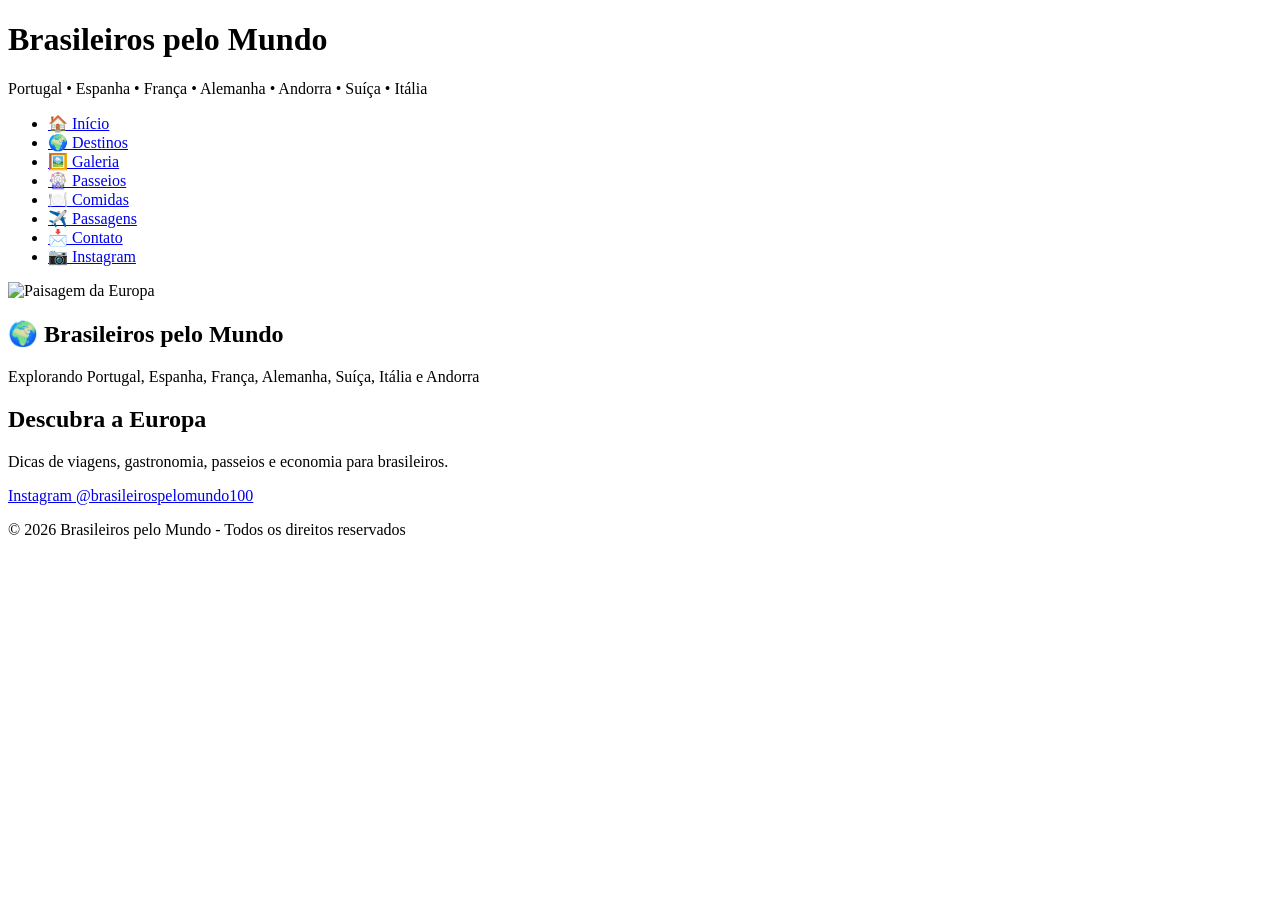
==== index.html @ 2f84879d "Add files via upload" ====
<!DOCTYPE html>
<html lang="pt-BR">

<head>
<meta charset="UTF-8">
<meta name="viewport" content="width=device-width, initial-scale=1.0">

<title>Brasileiros pelo Mundo | Dicas de Viagem na Europa</title>

<meta name="description" content="Site com dicas de viagens pela Europa: destinos, passeios, comidas e passagens baratas para brasileiros.">
<meta name="keywords" content="viagem, europa, turismo, brasileiros, destinos, passagens baratas">
<meta name="author" content="Brasileiros pelo Mundo">

<link rel="stylesheet" href="css/style.css">
</head>

<body>

<header>
    <h1>Brasileiros pelo Mundo</h1>
    <p>Portugal • Espanha • França • Alemanha • Andorra • Suíça • Itália</p>
</header>

<!-- MENU -->
<nav class="menu">
    <ul>
        <li><a href="index.html">🏠 Início</a></li>
        <li><a href="destinos.html">🌍 
        Destinos</a></li>
        <li><a href="galeria.html">🖼️ Galeria</a></li>
        <li><a href="passeios.html">🎡 Passeios</a></li>
        <li><a href="comidas.html">🍽️ Comidas</a></li>
        <li><a href="passagens.html">✈️ Passagens</a></li>
        <li><a href="contato.html">📩 Contato</a></li>
        <li>
            <a href="https://www.instagram.com/brasileirospelomundo100/" target="_blank">
                📷 Instagram
            </a>
        </li>
    </ul>
</nav>

<main>

<!-- HERO PRINCIPAL -->
<section class="hero">
    <img src="https://images.unsplash.com/photo-1526772662000-3f88f10405ff?auto=format&fit=crop&w=1200&q=70"
         alt="Paisagem da Europa">

    <div class="hero-text">
        <h2>🌍 Brasileiros pelo Mundo</h2>
        <p>Explorando Portugal, Espanha, França, Alemanha, Suíça, Itália e Andorra</p>
    </div>
</section>

<!-- SEGUNDA SEÇÃO -->
<section class="hero">
    <h2>Descubra a Europa</h2>
    <p>Dicas de viagens, gastronomia, passeios e economia para brasileiros.</p>

    <a class="btn" href="https://www.instagram.com/brasileirospelomundo100/" target="_blank">
        Instagram @brasileirospelomundo100
    </a>
</section>

</main>

<footer>
    <p>© 2026 Brasileiros pelo Mundo - Todos os direitos reservados</p>
</footer>

</body>
</html>
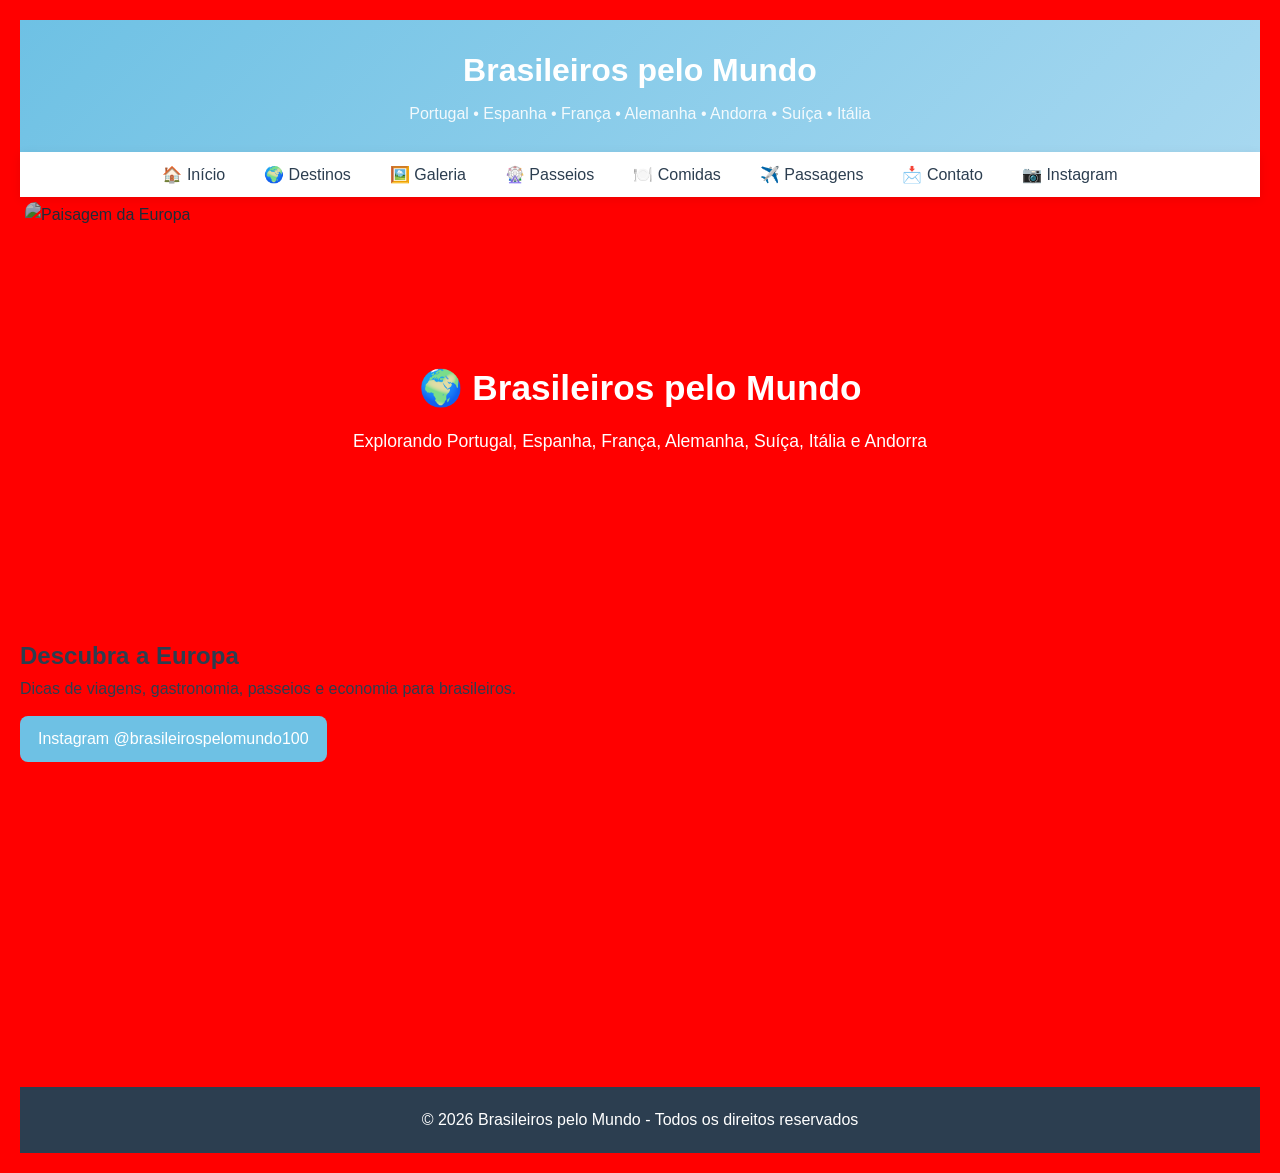
==== commit bf1a8bfd: "Fix stylesheet link in index.html Updated the stylesheet link from 'estilo.css' to 'style.css'." ====
--- a/index.html
+++ b/index.html
@@ -10,8 +10,7 @@
 <meta name="description" content="Site com dicas de viagens pela Europa: destinos, passeios, comidas e passagens baratas para brasileiros.">
 <meta name="keywords" content="viagem, europa, turismo, brasileiros, destinos, passagens baratas">
 <meta name="author" content="Brasileiros pelo Mundo">
-
-<link rel="stylesheet" href="css/style.css">
+<link rel="stylesheet" href="./style.css">
 </head>
 
 <body>
@@ -70,4 +69,4 @@
 </footer>
 
 </body>
-</html>+</html>
--- a/style.css
+++ b/style.css
@@ -0,0 +1,300 @@
+body {
+    background: red !important;
+}
+
+/* =========================
+   RESET BÁSICO
+========================= */
+
+* {
+    margin: 0;
+    padding: 0;
+    box-sizing: border-box;
+    font-family: Arial, Helvetica, sans-serif;
+}
+
+body {
+    margin: 0;
+    padding: 20px;
+    background: #f6f8fb;
+    color: #2c3e50;
+    line-height: 1.6;
+}
+
+/* =========================
+   HEADER
+========================= */
+
+header {
+    background: linear-gradient(135deg, #6EC1E4, #A7D8F0);
+    color: white;
+    text-align: center;
+    padding: 25px 15px;
+}
+
+header h1 {
+    font-size: 2rem;
+}
+
+header p {
+    margin-top: 5px;
+    opacity: 0.9;
+}
+
+/* =========================
+   MENU
+========================= */
+
+.menu {
+    background: white;
+    display: flex;
+    justify-content: center;
+    padding: 10px;
+    box-shadow: 0 2px 10px rgba(0,0,0,0.08);
+}
+
+.menu ul {
+    list-style: none;
+    display: flex;
+    flex-wrap: wrap;
+    gap: 15px;
+}
+
+.menu a {
+    text-decoration: none;
+    color: #2c3e50;
+    padding: 8px 12px;
+    border-radius: 8px;
+    transition: 0.3s;
+}
+
+.menu a:hover {
+    background: #6EC1E4;
+    color: white;
+}
+
+/* =========================
+   HERO
+========================= */
+
+.hero {
+    position: relative;
+    width: 100%;
+    height: 420px;
+    overflow: hidden;
+    margin-bottom: 20px;
+}
+
+.hero img {
+    width: 100%;
+    height: 100%;
+    object-fit: cover;
+    filter: brightness(70%);
+}
+
+.hero-text {
+    position: absolute;
+    top: 50%;
+    left: 50%;
+    transform: translate(-50%, -50%);
+    text-align: center;
+    color: white;
+    width: 90%;
+}
+
+.hero-text h2 {
+    font-size: 2.2rem;
+    margin-bottom: 10px;
+}
+
+.hero-text p {
+    font-size: 1.1rem;
+}
+
+/* =========================
+   BOTÃO
+========================= */
+
+.btn {
+    display: inline-block;
+    margin-top: 15px;
+    padding: 10px 18px;
+    background: #6EC1E4;
+    color: white;
+    border-radius: 8px;
+    text-decoration: none;
+    transition: 0.3s;
+}
+
+.btn:hover {
+    background: #4fa8d1;
+}
+
+/* =========================
+   TÍTULOS
+========================= */
+
+.page-title {
+    text-align: center;
+    padding: 30px 15px;
+}
+
+.page-title h2 {
+    font-size: 1.8rem;
+}
+
+.page-title p {
+    color: #666;
+}
+
+/* =========================
+   CARDS / GRID
+========================= */
+
+.paises,
+.passeios,
+.comidas {
+    display: grid;
+    grid-template-columns: repeat(auto-fit, minmax(250px, 1fr));
+    gap: 20px;
+    padding: 20px;
+}
+
+.card-pais,
+.card-passeio,
+.card-comida,
+.info-box {
+    background: white;
+    padding: 18px;
+    border-radius: 14px;
+    box-shadow: 0 4px 12px rgba(0,0,0,0.08);
+    transition: 0.3s;
+}
+
+.card-pais:hover,
+.card-passeio:hover,
+.card-comida:hover,
+.info-box:hover {
+    transform: translateY(-5px);
+}
+
+/* =========================
+   BOTÕES
+========================= */
+
+button {
+    background: #6EC1E4;
+    color: white;
+    border: none;
+    padding: 8px 12px;
+    border-radius: 8px;
+    cursor: pointer;
+    margin-top: 10px;
+}
+
+button:hover {
+    background: #4fa8d1;
+}
+
+/* =========================
+   OCULTAR JS
+========================= */
+
+.oculto,
+.hidden {
+    display: none;
+}
+
+/* =========================
+   FORMULÁRIO
+========================= */
+
+form {
+    max-width: 500px;
+    margin: 20px auto;
+    display: flex;
+    flex-direction: column;
+    gap: 10px;
+}
+
+input, textarea {
+    padding: 10px;
+    border-radius: 8px;
+    border: 1px solid #ccc;
+}
+
+/* =========================
+   IMAGENS
+========================= */
+
+section img {
+    width: 220px;
+    height: 160px;
+    object-fit: cover;
+    margin: 5px;
+    border-radius: 10px;
+}
+
+/* =========================
+   FOOTER
+========================= */
+
+footer {
+    text-align: center;
+    padding: 20px;
+    background: #2c3e50;
+    color: white;
+    margin-top: 30px;
+}
+
+/* =========================
+   RESPONSIVO TABLET
+========================= */
+
+@media (max-width: 1024px) {
+    body {
+        padding: 15px;
+    }
+
+    section img {
+        width: 45%;
+        height: auto;
+    }
+
+    .menu ul {
+        justify-content: center;
+        flex-wrap: wrap;
+    }
+}
+
+/* =========================
+   RESPONSIVO MOBILE
+========================= */
+
+@media (max-width: 768px) {
+    body {
+        padding: 10px;
+    }
+
+    .hero {
+        height: 300px;
+    }
+
+    .hero-text h2 {
+        font-size: 1.5rem;
+    }
+
+    h1, h2 {
+        text-align: center;
+    }
+
+    section img {
+        width: 100%;
+        height: auto;
+    }
+
+    .menu ul {
+        flex-direction: column;
+        align-items: center;
+    }
+}
